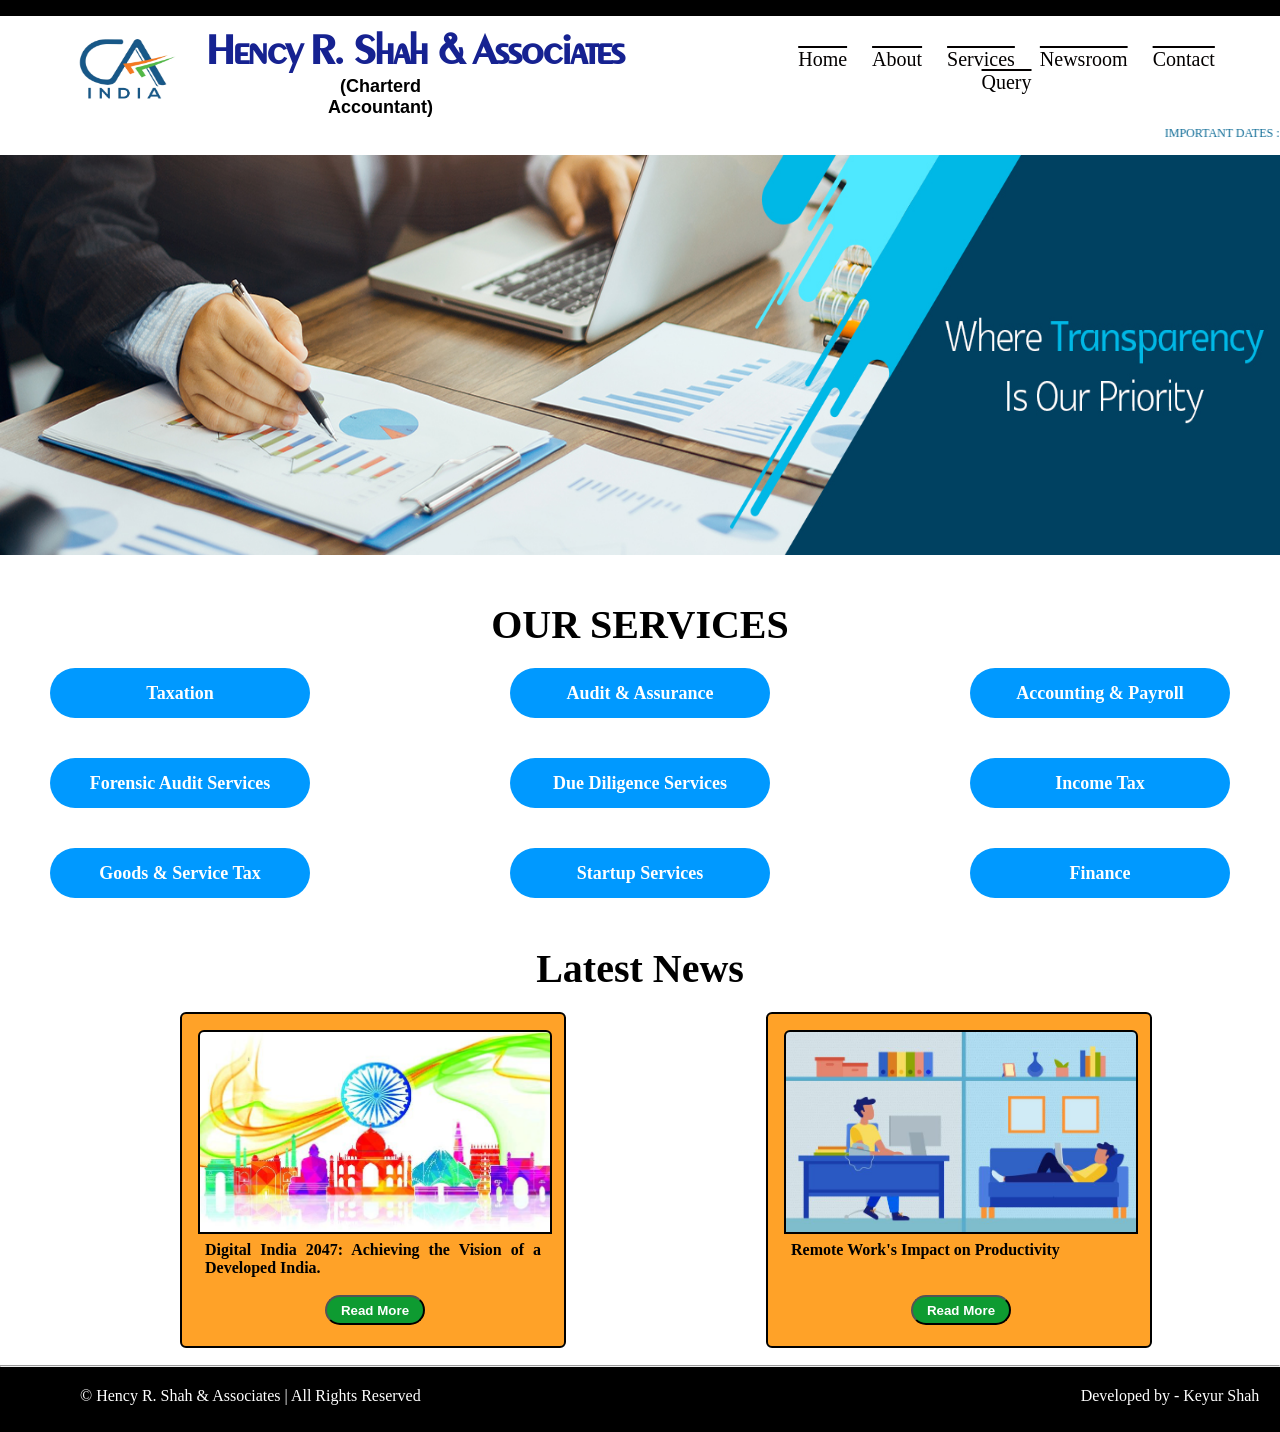
==== index.html @ d454f24f "Add files via upload" ====
<!DOCTYPE html>
<html lang="en">
<head>
    <meta charset="UTF-8">
    <meta name="viewport" content="width=device-width, initial-scale=1.0">
    <link rel="stylesheet" href="css\style.css">
    <link rel="icon" href="./img/logo3.png" type="logo3/png">

    <title>Hency R. Shah & Associates</title>

    <style>
      body {
        background-color: rgb(255, 255, 255);
        background-repeat: no-repeat;
        background-size: cover;
      }
    </style>
  </head>
<body>
     <nav class="top-border">
</nav>  

<div class="header">
  <div class="navbar-logo">
    <a href="index.html"><img src="img\logo2.png" alt="Logo"></a>
    </div>
    <div class="navbar-txt">
     <h6>Hency R. Shah & Associates</h6>
      <h5>(Charterd Accountant)</h5>
    </div>
  <nav >
    <ul>
      <li><a href="index.html">Home</a></li>
      <li><a href="about.html">About</a></li>
      <li><a href="service.html">Services</a></li>
      <li><a href="newsrooom.html">Newsroom</a></li>
      <li><a href="conatct.html">Contact</a></li>
      <li><a href="query.html">Query</a></li>
    </ul>
  </nav>
</div>
<marquee>  IMPORTANT DATES : > Deposit of GST under QRMP scheme for July . : 25/08/2023      > Return for July by persons with Unique Identification Number (UIN) like embassies etc to get refund under GST for goods and services purchased by them. : 28/08/2023      > Deposit of TDS u/s 194-IA on payment made for purchase of property in July. : 30/08/2023      > Deposit of TDS on certain payments made by individual/HUF u/s 194M for July. : 30/08/2023      > Deposit of TDS on Virtual Digital Assets u/s 194S for July. : 30/08/2023      > Application for exercising option under Explanation to section 11(1) to apply income of previous year in the next year or in future, if ITR due date is October 31. : 31/08/2023      > Statement in to be furnished to accumulate income for future application u/s 10(21) or 11(1), if ITR due date is October 31. : 31/08/2023      > Concessional Maximum late fee for GSTR-4, GSTR-9 & GSTR-10 upto FY 21-22 if returns filed between 1st April to 31st Aug, 2023. : 31/08/2023   </marquee>


 
<div class="slider-container">
  <div class="slider">
    <img src="img\A6.jpg" alt="Image 1">
    <img src="img\A7.jpg" alt="Image 2">
    <img src="img\A8.jpg" alt="Image 3">
    <img src="img\A9.jpg" alt="Image 4">
  </div>
</div>
<script src="js/script.js"></script>


<div class="column0">
  
  <br><br>
  <center><h1 class="heading1">OUR SERVICES</h1></center>
  <div class="c1">
    <div class="cardZ">
    <a href="service.html"><center class="c4"> Taxation </center></a>
    </div>
    <div class="cardY">
      <a href="service.html"><center class="c4"> Audit & Assurance </center></a>
    </div>
    <div class="cardX">
      <a href="service.html"><center class="c4"> Accounting & Payroll </center></a>
    </div>
  </div>
  <div class="c2">
    <div class="cardZ">
      <a href="service.html"><center class="c4">  Forensic Audit Services </center></a>
    </div>
    <div class="cardY">
      <a href="service.html"><center class="c4">  Due Diligence Services </center></a>
    </div>
    <div class="cardX">
      <a href="service.html"><center class="c4"> Income Tax </center></a>
    </div>
  </div>
  <div class="c3">
    <div class="cardZ">
      <a href="service.html"><center class="c4"> Goods & Service Tax</center></a>
    </div>
    <div class="cardY">
      <a href="service.html"><center class="c4"> Startup Services</center></a>
    </div>
    <div class="cardX">
      <a href="service.html"><center class="c4"> Finance </center></a>
    </div>
  </div>
</div>

<div class="column00">
  <center><h1 class="heading2">Latest News</h1></center>

<div class="benefits10">
    <div class="cardk">
        <div class="cardk-image"></div>
        <div class="heading"> Digital India 2047: Achieving the Vision of a Developed India.<br><br>
          <a href="https://www.linkedin.com/posts/hency-r-shah-associates-chartered-accountants_digital-digitalindia-india-activity-7098883857784967168-kChS?utm_source=share&utm_medium=member_desktop" target="_blank"><button class="category"> Read More </div></a>    
            
          </div>

    

    <div class="cardk2">
        <div class="cardk2-image"></div>
        <div class="heading"> Remote Work's Impact on Productivity<br><br><br>
          <a href="https://www.linkedin.com/posts/hency-r-shah-associates-chartered-accountants_workfromhome-jobs-industry-activity-7096347154788548608-Glm6?utm_source=share&utm_medium=member_desktop" target="_blank"><button class="category"> Read More </div></a>    
        </div>
    </div>
</div>
<hr>
</div>


<footer class="footer">
  <div class="copyright">
    <span> &copy; Hency R. Shah & Associates | All Rights Reserved</span>
    <span class="span0"> Developed by - Keyur Shah</span>
  </div>
 
</footer>



</body>
</html>
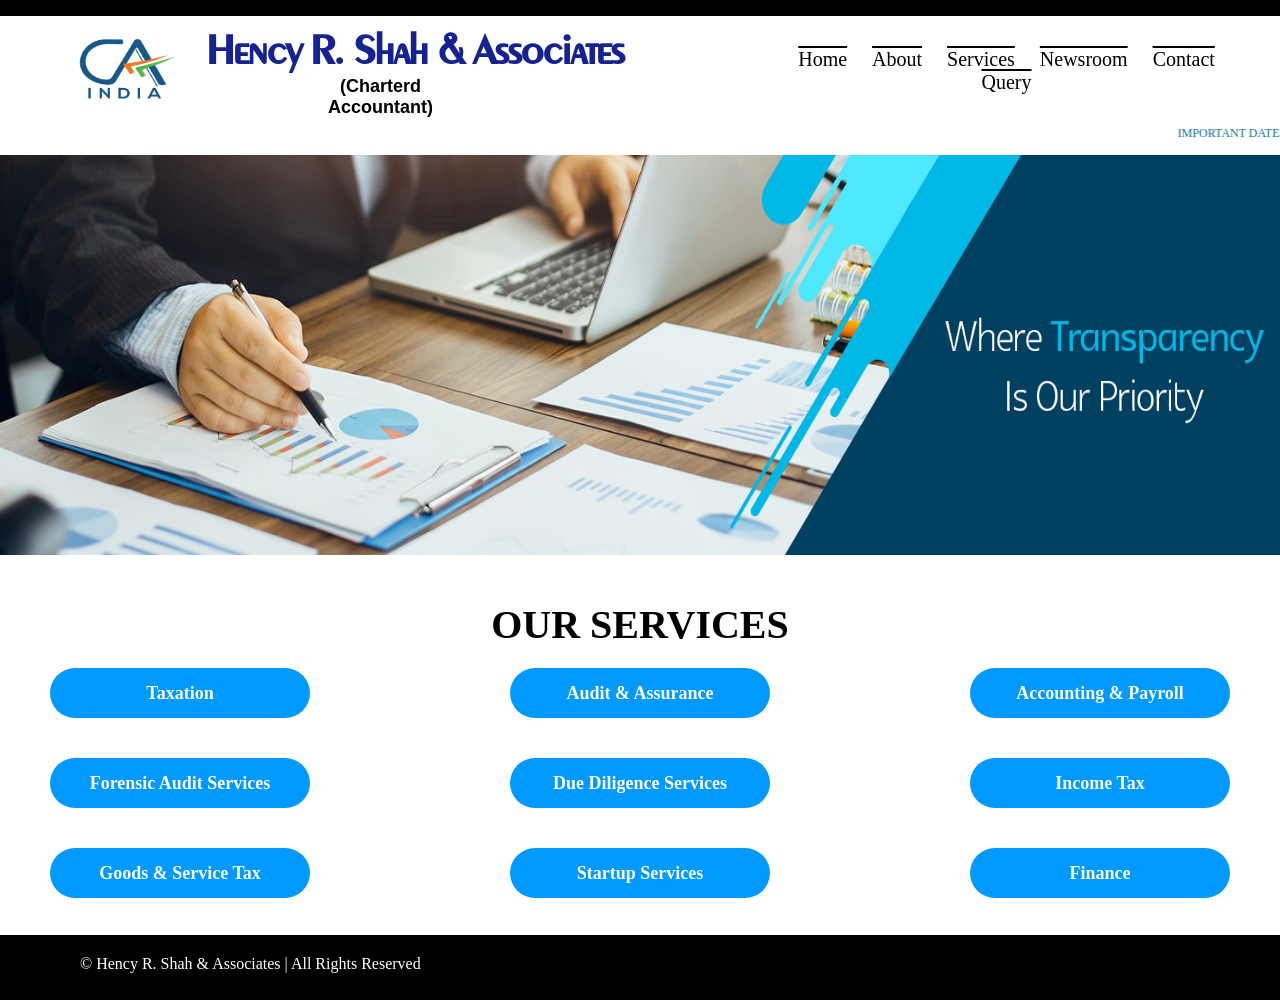
==== commit 4c2d1d1d: "index.html" ====
--- a/index.html
+++ b/index.html
@@ -93,40 +93,11 @@
   </div>
 </div>
 
-<div class="column00">
-  <center><h1 class="heading2">Latest News</h1></center>
-
-<div class="benefits10">
-    <div class="cardk">
-        <div class="cardk-image"></div>
-        <div class="heading"> Digital India 2047: Achieving the Vision of a Developed India.<br><br>
-          <a href="https://www.linkedin.com/posts/hency-r-shah-associates-chartered-accountants_digital-digitalindia-india-activity-7098883857784967168-kChS?utm_source=share&utm_medium=member_desktop" target="_blank"><button class="category"> Read More </div></a>    
-            
-          </div>
-
-    
-
-    <div class="cardk2">
-        <div class="cardk2-image"></div>
-        <div class="heading"> Remote Work's Impact on Productivity<br><br><br>
-          <a href="https://www.linkedin.com/posts/hency-r-shah-associates-chartered-accountants_workfromhome-jobs-industry-activity-7096347154788548608-Glm6?utm_source=share&utm_medium=member_desktop" target="_blank"><button class="category"> Read More </div></a>    
-        </div>
-    </div>
-</div>
-<hr>
-</div>
-
-
 <footer class="footer">
   <div class="copyright">
     <span> &copy; Hency R. Shah & Associates | All Rights Reserved</span>
-    <span class="span0"> Developed by - Keyur Shah</span>
   </div>
- 
 </footer>
-
-
-
 </body>
 </html>
 
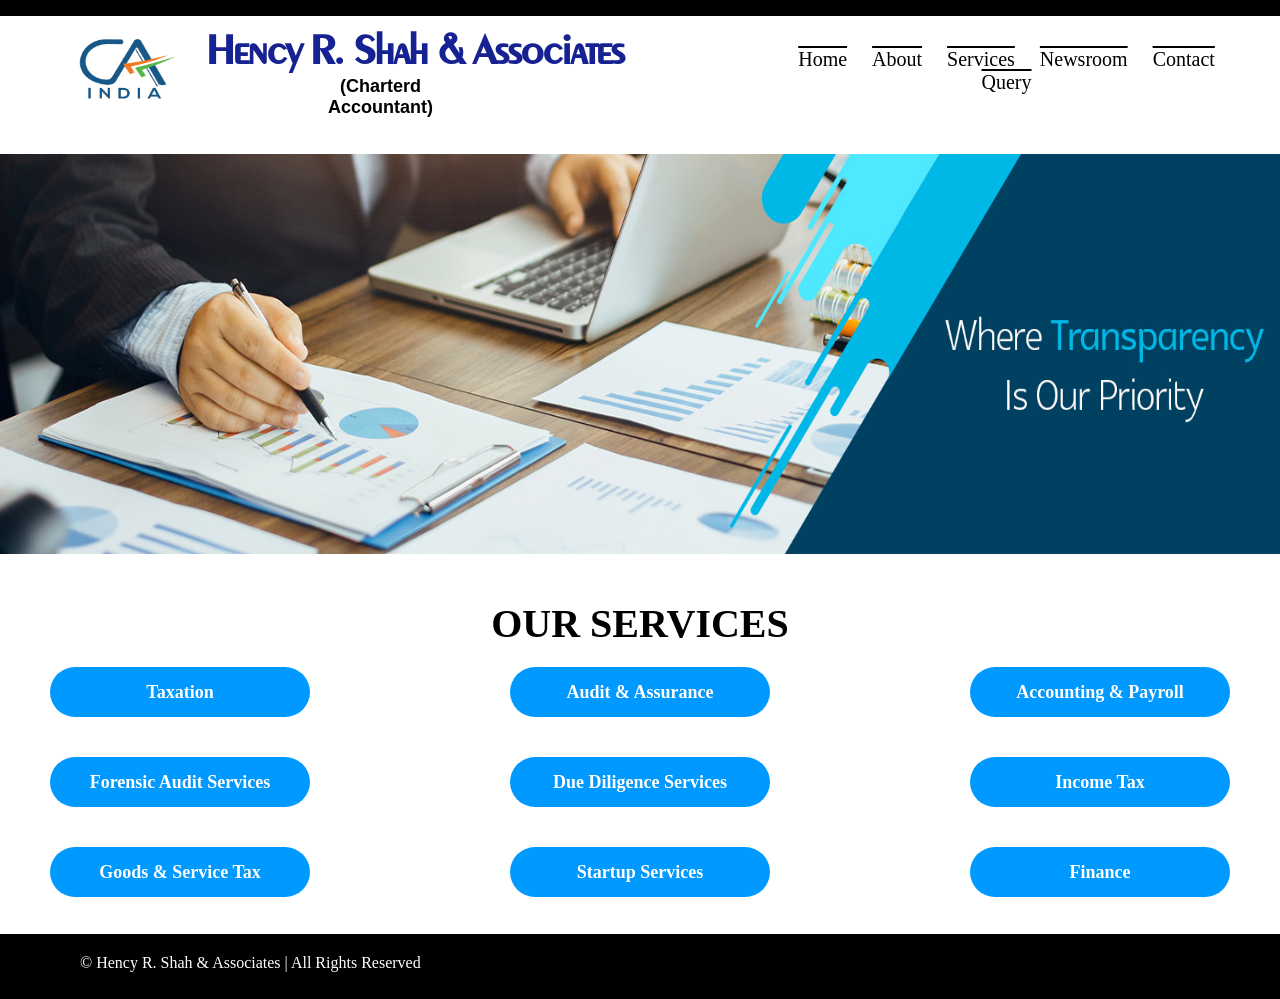
==== commit 0ff65479: "index.html" ====
--- a/index.html
+++ b/index.html
@@ -39,7 +39,7 @@
     </ul>
   </nav>
 </div>
-<marquee>  IMPORTANT DATES : > Deposit of GST under QRMP scheme for July . : 25/08/2023      > Return for July by persons with Unique Identification Number (UIN) like embassies etc to get refund under GST for goods and services purchased by them. : 28/08/2023      > Deposit of TDS u/s 194-IA on payment made for purchase of property in July. : 30/08/2023      > Deposit of TDS on certain payments made by individual/HUF u/s 194M for July. : 30/08/2023      > Deposit of TDS on Virtual Digital Assets u/s 194S for July. : 30/08/2023      > Application for exercising option under Explanation to section 11(1) to apply income of previous year in the next year or in future, if ITR due date is October 31. : 31/08/2023      > Statement in to be furnished to accumulate income for future application u/s 10(21) or 11(1), if ITR due date is October 31. : 31/08/2023      > Concessional Maximum late fee for GSTR-4, GSTR-9 & GSTR-10 upto FY 21-22 if returns filed between 1st April to 31st Aug, 2023. : 31/08/2023   </marquee>
+<marquee>    </marquee>
 
 
  
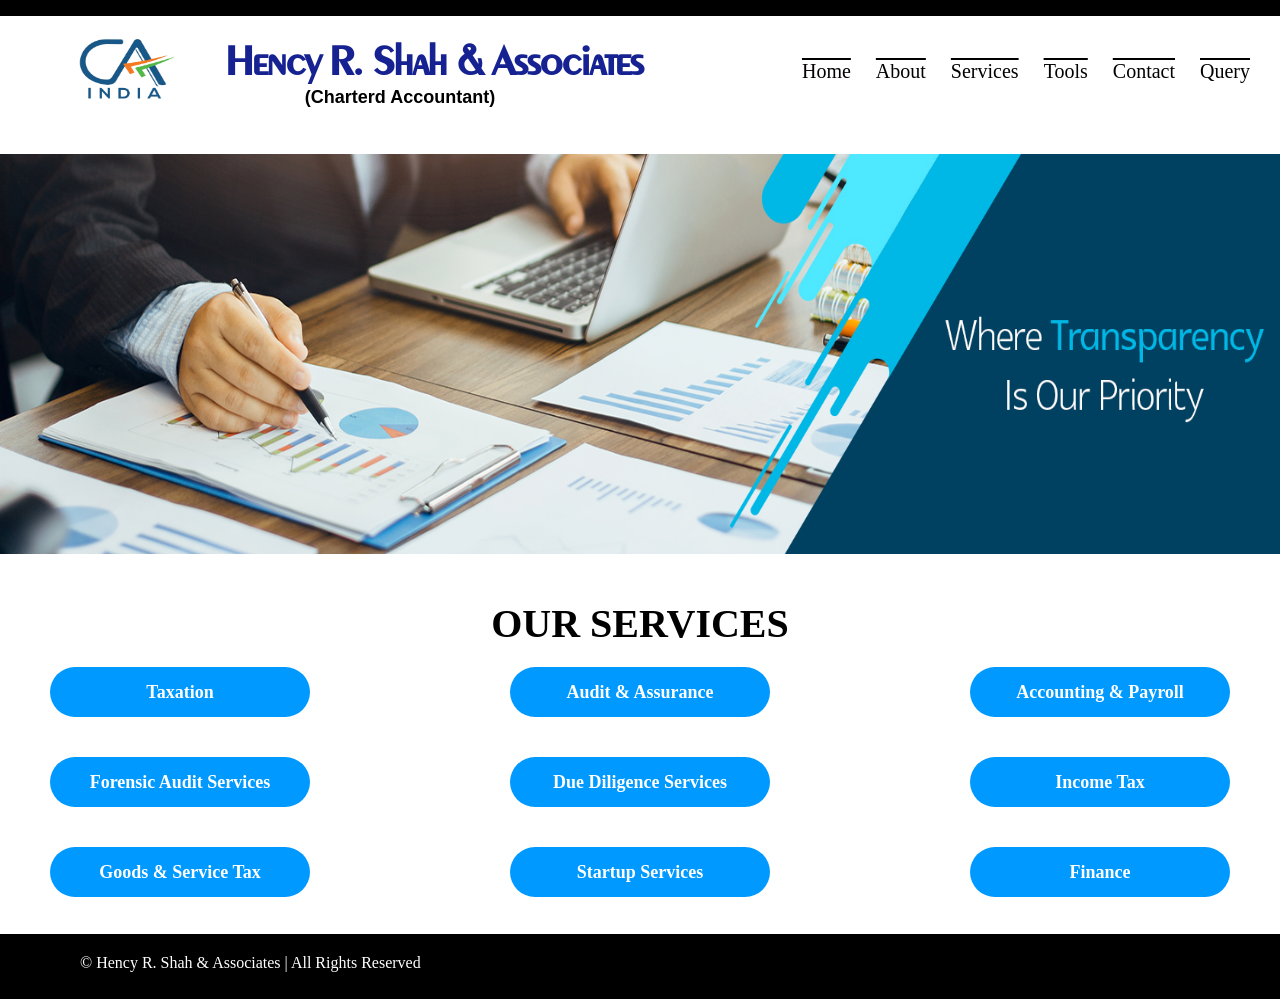
==== commit 5a471954: "index.html" ====
--- a/index.html
+++ b/index.html
@@ -5,9 +5,7 @@
     <meta name="viewport" content="width=device-width, initial-scale=1.0">
     <link rel="stylesheet" href="css\style.css">
     <link rel="icon" href="./img/logo3.png" type="logo3/png">
-
     <title>Hency R. Shah & Associates</title>
-
     <style>
       body {
         background-color: rgb(255, 255, 255);
@@ -18,8 +16,7 @@
   </head>
 <body>
      <nav class="top-border">
-</nav>  
-
+</nav>
 <div class="header">
   <div class="navbar-logo">
     <a href="index.html"><img src="img\logo2.png" alt="Logo"></a>
@@ -33,16 +30,13 @@
       <li><a href="index.html">Home</a></li>
       <li><a href="about.html">About</a></li>
       <li><a href="service.html">Services</a></li>
-      <li><a href="newsrooom.html">Newsroom</a></li>
+      <li><a href="tools.html">Tools</a></li>
       <li><a href="conatct.html">Contact</a></li>
       <li><a href="query.html">Query</a></li>
     </ul>
   </nav>
 </div>
 <marquee>    </marquee>
-
-
- 
 <div class="slider-container">
   <div class="slider">
     <img src="img\A6.jpg" alt="Image 1">
@@ -52,10 +46,7 @@
   </div>
 </div>
 <script src="js/script.js"></script>
-
-
 <div class="column0">
-  
   <br><br>
   <center><h1 class="heading1">OUR SERVICES</h1></center>
   <div class="c1">
@@ -92,7 +83,6 @@
     </div>
   </div>
 </div>
-
 <footer class="footer">
   <div class="copyright">
     <span> &copy; Hency R. Shah & Associates | All Rights Reserved</span>
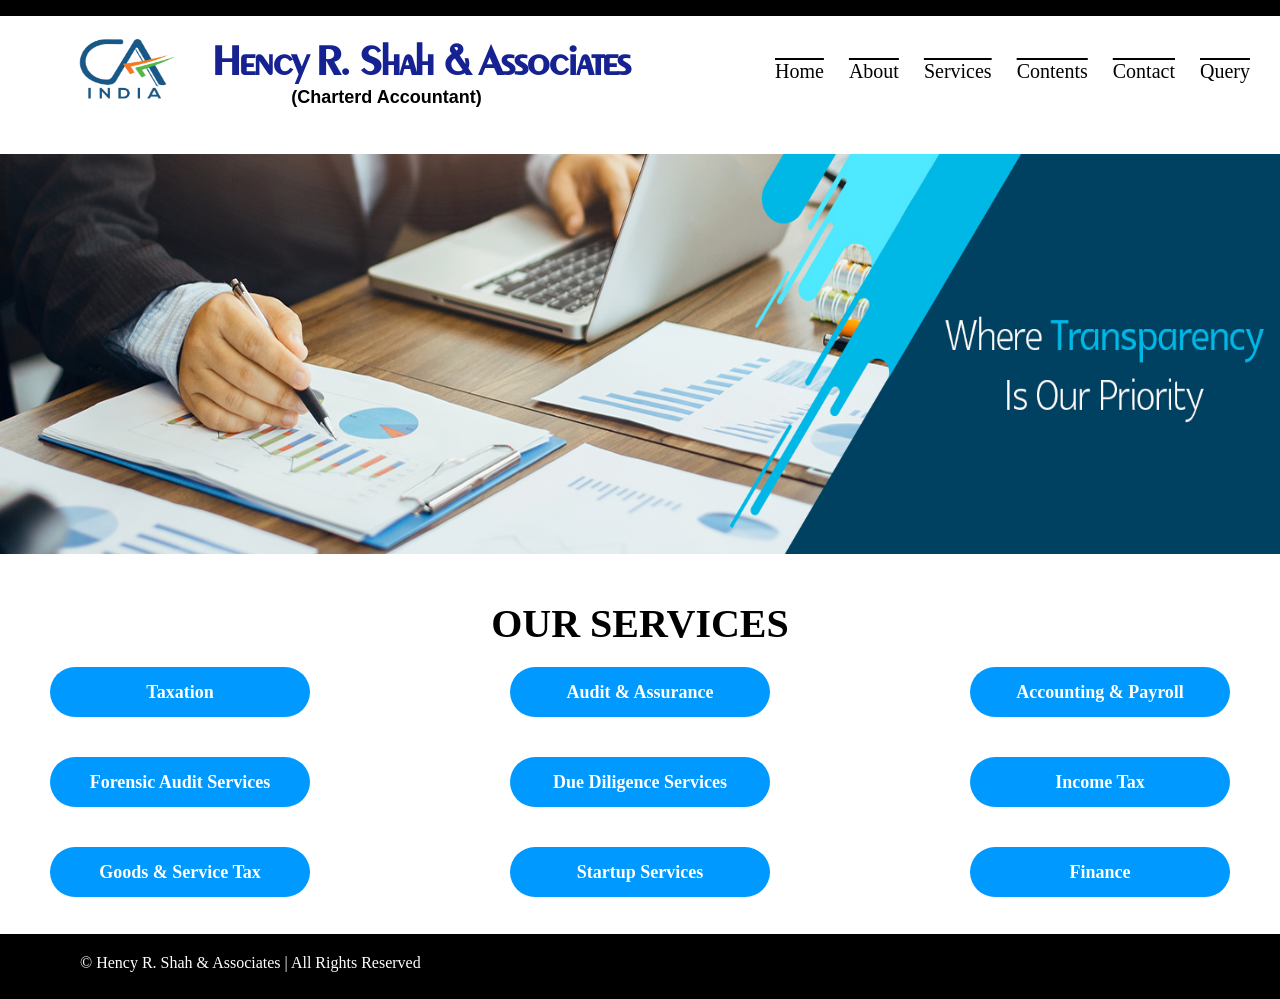
==== commit 90e11bdc: "index.html" ====
--- a/index.html
+++ b/index.html
@@ -30,7 +30,7 @@
       <li><a href="index.html">Home</a></li>
       <li><a href="about.html">About</a></li>
       <li><a href="service.html">Services</a></li>
-      <li><a href="tools.html">Tools</a></li>
+      <li><a href="tools.html">Contents</a></li>
       <li><a href="conatct.html">Contact</a></li>
       <li><a href="query.html">Query</a></li>
     </ul>
